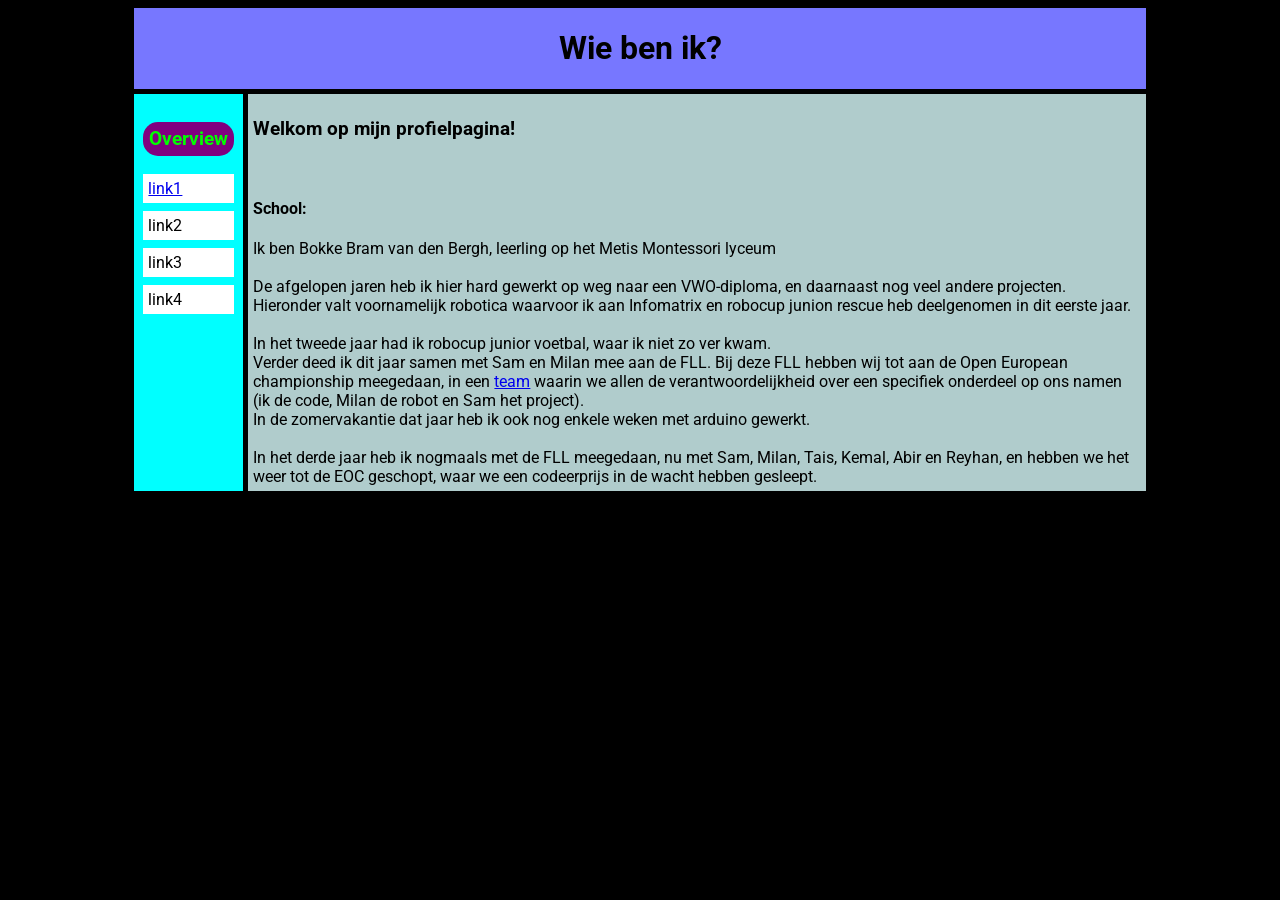
==== index.html @ 30f3882e "Add some responsiveness" ====
<html>
  <head>
    <!-- <script>
    alert("Hoi, hoe gaat het?");
    </script> -->
    <link rel="stylesheet" href="css/style.css">
    <link href="https://fonts.googleapis.com/css?family=Roboto" rel="stylesheet">
    <title>
      Profielpagina bokke
    </title>
  </head>
  <body>
    <div class="grid-container" style="max-width:80%;align:center;margin:auto;">
      <header class="titlebar">
        <h1>Wie ben ik?</h2>
      </header>
      <nav class="overview">
        <div style="padding:9px;">
          <h3 style="background-color:purple;color:lime;padding:6px;text-align:center;border-radius:15px;"> Overview </h3>
          <!-- <br> -->
          <div class="link-grid-container">
            <div class="link-in-grid">
              <a href="https://www.google.com">link1</a>
            </div>
            <div class="link-in-grid">
              link2
            </div>
            <div class="link-in-grid">
              link3
            </div>
            <div class="link-in-grid">
              link4
            </div>
          </div>
        </div>
      </nav>
      <article class="content">
        <!-- all content -->
        <h3>Welkom op mijn profielpagina!</h3>
        <br>
        <h4>School:</h4>
        Ik ben Bokke Bram van den Bergh, leerling op het Metis Montessori lyceum
        <br> <br>
        De afgelopen jaren heb ik hier hard gewerkt op weg naar een VWO-diploma, en
        daarnaast nog veel andere projecten. <br> Hieronder valt voornamelijk robotica
        waarvoor ik aan Infomatrix  en robocup junion rescue heb deelgenomen in dit eerste
        jaar.
        <br> <br>
        In het tweede jaar had ik robocup junior voetbal, waar ik niet zo ver kwam.
        <br> Verder deed ik dit jaar samen met Sam en Milan mee aan de FLL.
        Bij deze FLL hebben wij tot aan de Open European championship meegedaan,
        in een <a href="https://www.baggerbusters.nl">team</a> waarin we allen de verantwoordelijkheid over een specifiek
        onderdeel op ons namen (ik de code, Milan de robot en Sam het project).
        <br>In de zomervakantie dat jaar heb ik
        ook nog enkele weken met arduino gewerkt.
        <br> <br>
        In het derde jaar heb ik nogmaals met de FLL meegedaan,
        nu met Sam, Milan, Tais, Kemal, Abir en Reyhan, en hebben we het weer tot de EOC geschopt,
        waar we een codeerprijs in de wacht hebben gesleept.


      </article>
    </div>

  </body>
</html>
---- css/style.css ----
html {
  font-family: 'Roboto', sans-serif;
  background-color: black;
}

.grid-container {
  display: grid;
  grid-template: 'tb tb tb tb' 'qw ct ct ct' 'qw ct ct ct' 'qw ct ct ct';
  /* grid-column-gap: 25px;
  grid-row-gap: 10px; */
  grid-gap: 5px;
}

.link-grid-container { /* WIP */
  display: grid;
  /* grid-column-gap: 25px;
  grid-row-gap: 10px; */
  grid-gap: 8px;
  padding: 0px; /* parent has all the padding already */
  grid-template-columns: "lk" "lk" "lk" "lk";
}

.link-in-grid{
  background-color: white;
  /* grid-area: lk; */
  text-align: left;
  padding: 5px;
  color: black;
}

.titlebar {
  grid-area: tb;
  background-color: #7777FF;
  /* grid-column: 1 4;
  grid-row: 1 2; */
  /* border: 5px solid rbga(0,1,1,1) seems to do nothing */
  /* font-size: 0px; seems to do nothing */
  padding: 0px;
  text-align: center;
}

.overview {
  grid-area: qw;
  background-color: #00ffff;
  /* grid-column: 1 2;
  grid-row: 2 4; */
}

.content {
  grid-area: ct;
  padding: 5px;
  background-color: #b0cccc;
  /* grid-column: 2 4;
  grid-row: 2 4; */
}
@media only screen and (max-width: 768px) {
  .grid-container {
    display: grid;
    grid-template: 'tb' 'qw' 'ct' 'ct' 'ct';
    /* grid-column-gap: 25px;
    grid-row-gap: 10px; */
    grid-gap: 5px;
  }
}
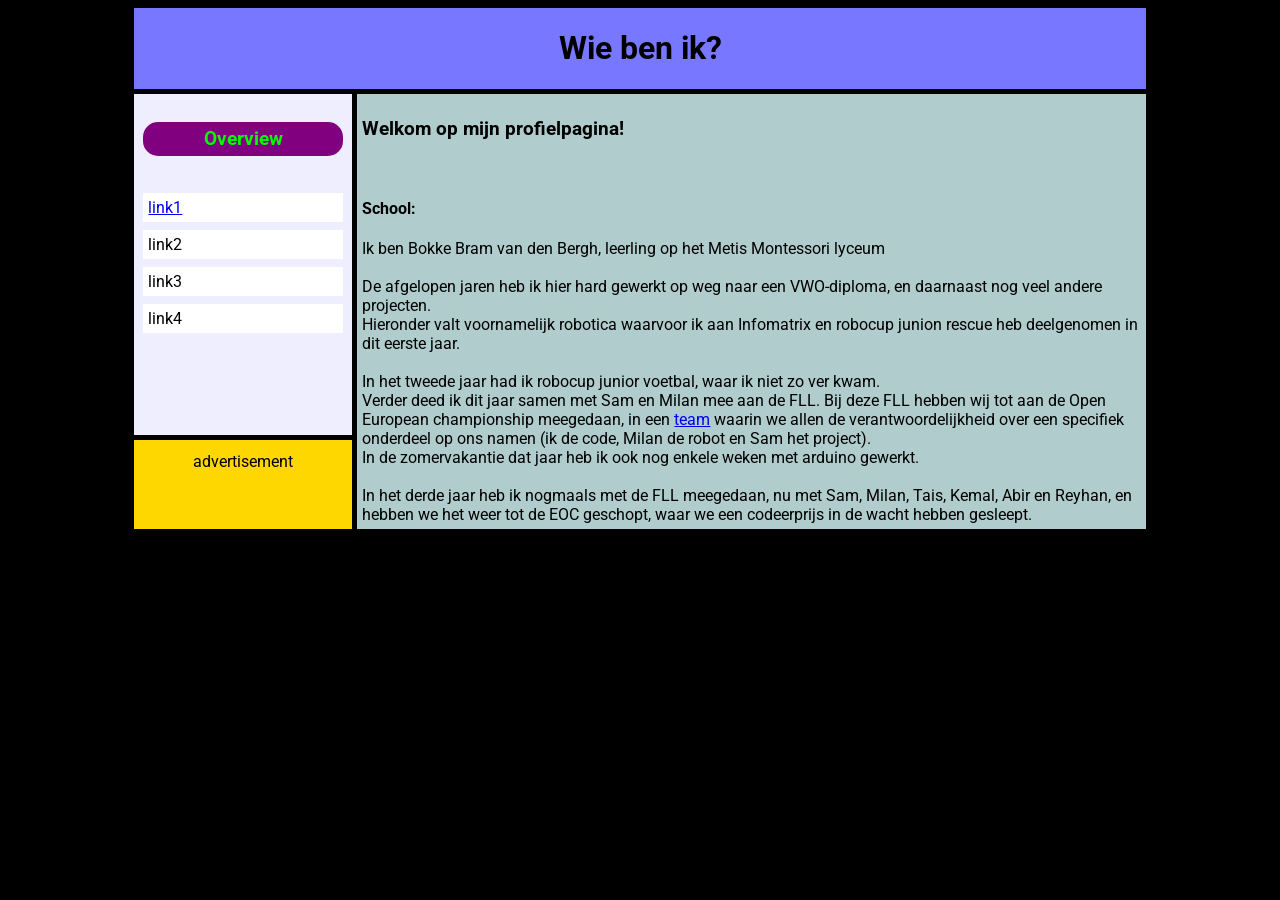
==== commit a0d20dfb: "Add advertisements" ====
--- a/index.html
+++ b/index.html
@@ -14,10 +14,13 @@
       <header class="titlebar">
         <h1>Wie ben ik?</h2>
       </header>
+      <div class="extra">
+        <div style="text-align: center; color:black;"> advertisement </div>
+      </div>
       <nav class="overview">
         <div style="padding:9px;">
           <h3 style="background-color:purple;color:lime;padding:6px;text-align:center;border-radius:15px;"> Overview </h3>
-          <!-- <br> -->
+          <br>
           <div class="link-grid-container">
             <div class="link-in-grid">
               <a href="https://www.google.com">link1</a>
--- a/css/style.css
+++ b/css/style.css
@@ -5,19 +5,21 @@
 
 .grid-container {
   display: grid;
-  grid-template: 'tb tb tb tb' 'qw ct ct ct' 'qw ct ct ct' 'qw ct ct ct';
-  /* grid-column-gap: 25px;
-  grid-row-gap: 10px; */
+  grid-template: 'tb tb tb tb' 'qw ct ct ct' 'qw ct ct ct' 'qq ct ct ct';
   grid-gap: 5px;
 }
 
+.extra {
+  background-color: gold;
+  padding: 12px;
+  grid-area: qq;
+}
+
 .link-grid-container { /* WIP */
+  grid-template-columns: repeat(auto-fit, minmax(200px,1fr));
   display: grid;
-  /* grid-column-gap: 25px;
-  grid-row-gap: 10px; */
   grid-gap: 8px;
   padding: 0px; /* parent has all the padding already */
-  grid-template-columns: "lk" "lk" "lk" "lk";
 }
 
 .link-in-grid{
@@ -31,17 +33,13 @@
 .titlebar {
   grid-area: tb;
   background-color: #7777FF;
-  /* grid-column: 1 4;
-  grid-row: 1 2; */
-  /* border: 5px solid rbga(0,1,1,1) seems to do nothing */
-  /* font-size: 0px; seems to do nothing */
   padding: 0px;
   text-align: center;
 }
 
 .overview {
   grid-area: qw;
-  background-color: #00ffff;
+  background-color: #eeeeff;
   /* grid-column: 1 2;
   grid-row: 2 4; */
 }
@@ -50,15 +48,17 @@
   grid-area: ct;
   padding: 5px;
   background-color: #b0cccc;
-  /* grid-column: 2 4;
-  grid-row: 2 4; */
 }
 @media only screen and (max-width: 768px) {
   .grid-container {
     display: grid;
-    grid-template: 'tb' 'qw' 'ct' 'ct' 'ct';
-    /* grid-column-gap: 25px;
-    grid-row-gap: 10px; */
+    grid-template: 'tb tb' 'qw qw' 'qq qq' 'ct ct' 'ct ct' 'ct ct';
     grid-gap: 5px;
   }
+  .link-grid-container { /* WIP */
+    display: grid;
+    grid-gap: 2px;
+    padding: 0px; /* parent has all the padding already */
+    grid-template-columns: 70px;
+  }
 }
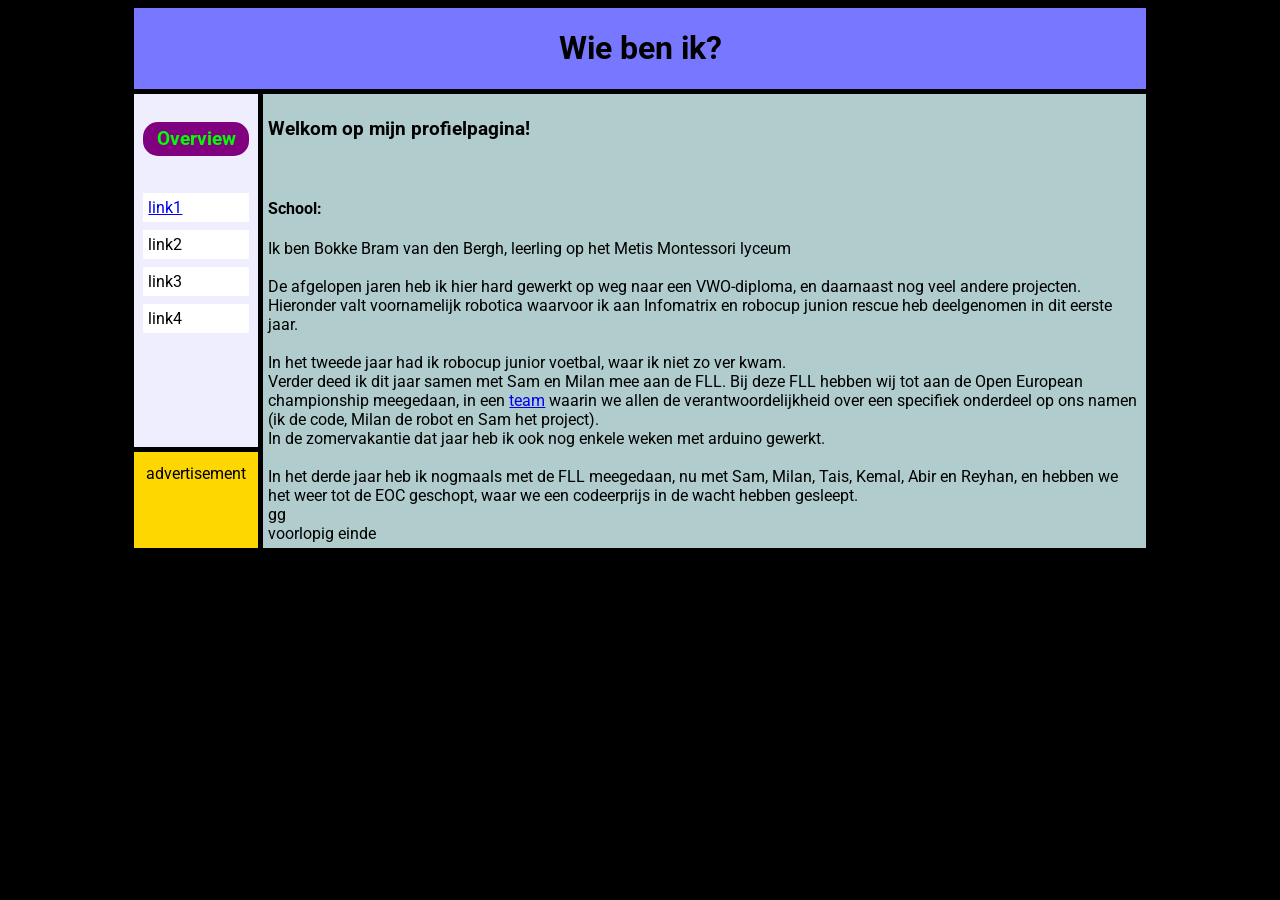
==== commit 92663f68: "fix responsive slim design" ====
--- a/index.html
+++ b/index.html
@@ -60,6 +60,8 @@
         In het derde jaar heb ik nogmaals met de FLL meegedaan,
         nu met Sam, Milan, Tais, Kemal, Abir en Reyhan, en hebben we het weer tot de EOC geschopt,
         waar we een codeerprijs in de wacht hebben gesleept.
+      <br>gg<br>
+        voorlopig einde
 
 
       </article>
--- a/css/style.css
+++ b/css/style.css
@@ -16,10 +16,12 @@
 }
 
 .link-grid-container { /* WIP */
-  grid-template-columns: repeat(auto-fit, minmax(200px,1fr));
+
+  grid-template-rows: auto;
+  grid-template-columns: auto;
   display: grid;
   grid-gap: 8px;
-  padding: 0px; /* parent has all the padding already */
+  /* padding: 0px; /* parent has all the padding already */
 }
 
 .link-in-grid{
@@ -59,6 +61,7 @@
     display: grid;
     grid-gap: 2px;
     padding: 0px; /* parent has all the padding already */
-    grid-template-columns: 70px;
+    grid-template-columns: 1fr 1fr 1fr 1fr;
+    /* grid-template-columns: 70px; */
   }
 }
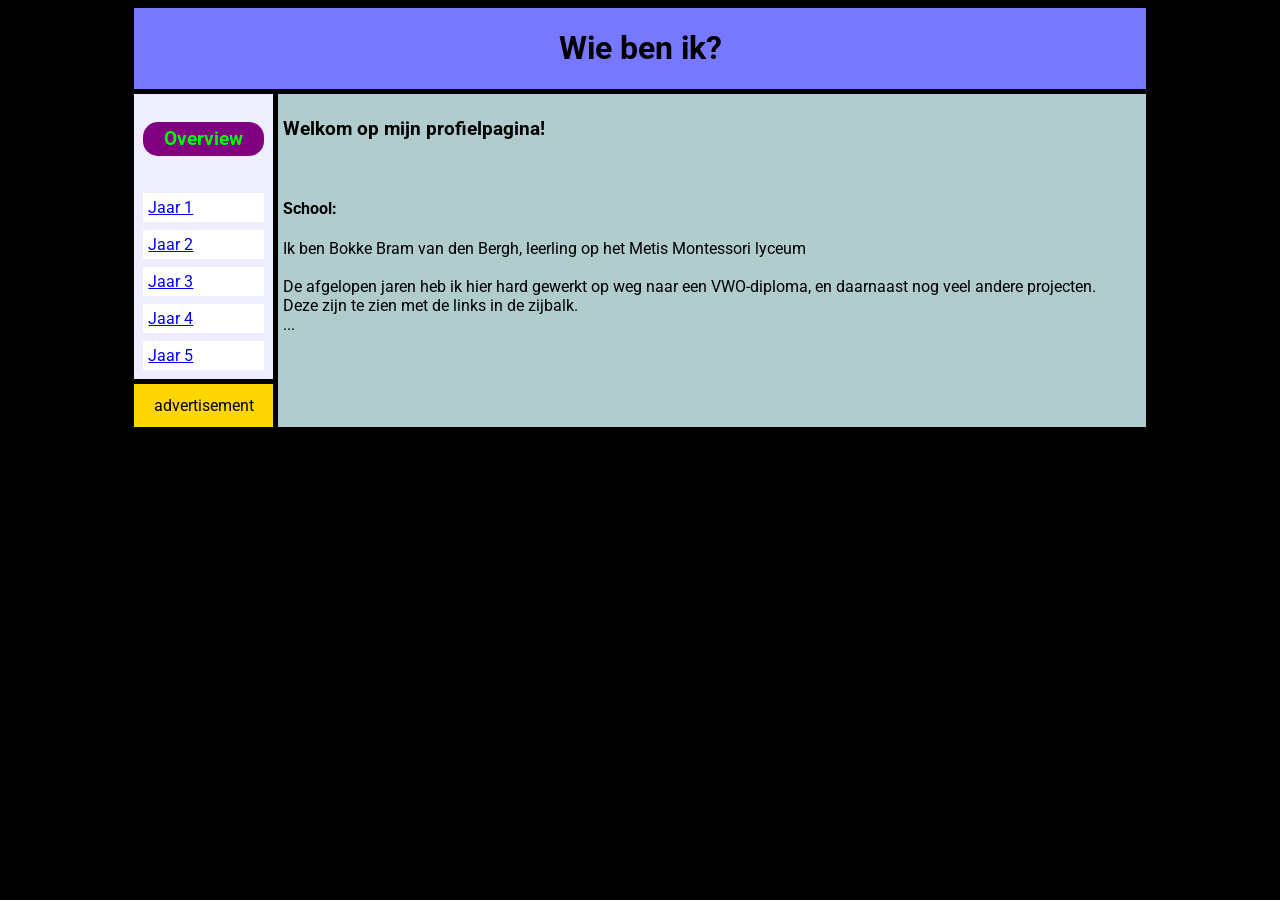
==== commit 16f24444: "Update content Unify formatting" ====
--- a/index.html
+++ b/index.html
@@ -12,7 +12,7 @@
   <body>
     <div class="grid-container" style="max-width:80%;align:center;margin:auto;">
       <header class="titlebar">
-        <h1>Wie ben ik?</h2>
+        <h1>Wie ben ik?</h1>
       </header>
       <div class="extra">
         <div style="text-align: center; color:black;"> advertisement </div>
@@ -23,16 +23,19 @@
           <br>
           <div class="link-grid-container">
             <div class="link-in-grid">
-              <a href="https://www.google.com">link1</a>
+              <a href="pages/j1.html">Jaar 1</a>
             </div>
             <div class="link-in-grid">
-              link2
+              <a href="pages/j2.html">Jaar 2</a>
             </div>
             <div class="link-in-grid">
-              link3
+              <a href="pages/j3.html">Jaar 3</a>
             </div>
             <div class="link-in-grid">
-              link4
+              <a href="pages/j4.html">Jaar 4</a>
+            </div>
+            <div class="link-in-grid">
+              <a href="pages/j5.html">Jaar 5</a>
             </div>
           </div>
         </div>
@@ -45,23 +48,10 @@
         Ik ben Bokke Bram van den Bergh, leerling op het Metis Montessori lyceum
         <br> <br>
         De afgelopen jaren heb ik hier hard gewerkt op weg naar een VWO-diploma, en
-        daarnaast nog veel andere projecten. <br> Hieronder valt voornamelijk robotica
-        waarvoor ik aan Infomatrix  en robocup junion rescue heb deelgenomen in dit eerste
-        jaar.
-        <br> <br>
-        In het tweede jaar had ik robocup junior voetbal, waar ik niet zo ver kwam.
-        <br> Verder deed ik dit jaar samen met Sam en Milan mee aan de FLL.
-        Bij deze FLL hebben wij tot aan de Open European championship meegedaan,
-        in een <a href="https://www.baggerbusters.nl">team</a> waarin we allen de verantwoordelijkheid over een specifiek
-        onderdeel op ons namen (ik de code, Milan de robot en Sam het project).
-        <br>In de zomervakantie dat jaar heb ik
-        ook nog enkele weken met arduino gewerkt.
-        <br> <br>
-        In het derde jaar heb ik nogmaals met de FLL meegedaan,
-        nu met Sam, Milan, Tais, Kemal, Abir en Reyhan, en hebben we het weer tot de EOC geschopt,
-        waar we een codeerprijs in de wacht hebben gesleept.
-      <br>gg<br>
-        voorlopig einde
+        daarnaast nog veel andere projecten. <br>
+        Deze zijn te zien met de links in de zijbalk.
+        <br>
+        ...
 
 
       </article>
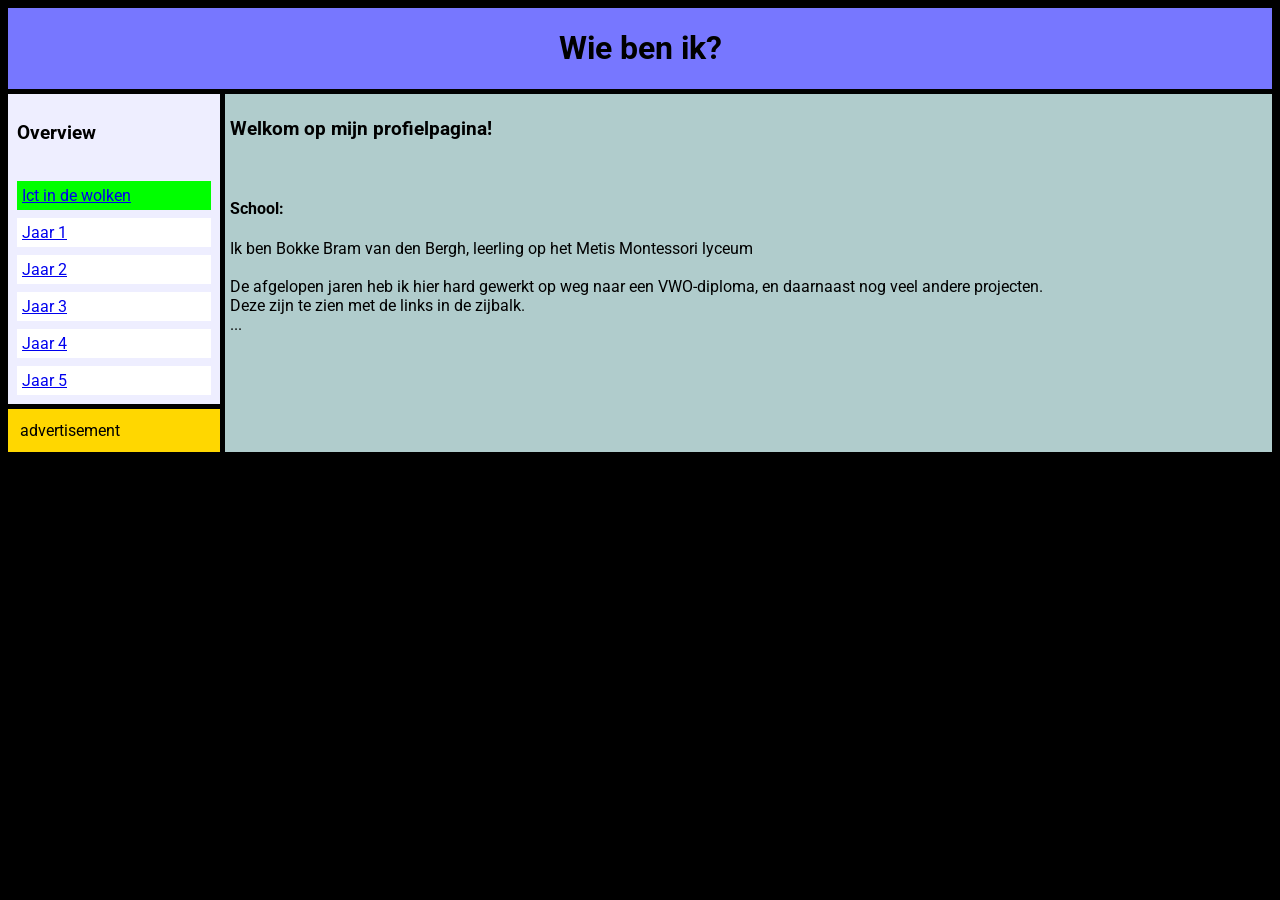
==== commit 4402a955: "Start ict in de wolken page Clean up inline CSS (WHAT WAS I THINKING)" ====
--- a/index.html
+++ b/index.html
@@ -10,33 +10,34 @@
     </title>
   </head>
   <body>
-    <div class="grid-container" style="max-width:80%;align:center;margin:auto;">
+    <div class="grid-container">
       <header class="titlebar">
         <h1>Wie ben ik?</h1>
       </header>
       <div class="extra">
-        <div style="text-align: center; color:black;"> advertisement </div>
+        <div class="advertisement"> advertisement </div>
       </div>
-      <nav class="overview">
-        <div style="padding:9px;">
-          <h3 style="background-color:purple;color:lime;padding:6px;text-align:center;border-radius:15px;"> Overview </h3>
-          <br>
-          <div class="link-grid-container">
-            <div class="link-in-grid">
-              <a href="pages/j1.html">Jaar 1</a>
-            </div>
-            <div class="link-in-grid">
-              <a href="pages/j2.html">Jaar 2</a>
-            </div>
-            <div class="link-in-grid">
-              <a href="pages/j3.html">Jaar 3</a>
-            </div>
-            <div class="link-in-grid">
-              <a href="pages/j4.html">Jaar 4</a>
-            </div>
-            <div class="link-in-grid">
-              <a href="pages/j5.html">Jaar 5</a>
-            </div>
+      <nav class="overview" style="padding:9px;">
+        <h3 class="indexTitle"> Overview </h3>
+        <br>
+        <div class="link-grid-container">
+          <div class="link-in-grid" style="background-color: lime;">
+            <a href="pages/ictInDeWolken.html"> Ict in de wolken </a>
+          </div>
+          <div class="link-in-grid">
+            <a href="pages/j1.html">Jaar 1</a>
+          </div>
+          <div class="link-in-grid">
+            <a href="pages/j2.html">Jaar 2</a>
+          </div>
+          <div class="link-in-grid">
+            <a href="pages/j3.html">Jaar 3</a>
+          </div>
+          <div class="link-in-grid">
+            <a href="pages/j4.html">Jaar 4</a>
+          </div>
+          <div class="link-in-grid">
+            <a href="pages/j5.html">Jaar 5</a>
           </div>
         </div>
       </nav>
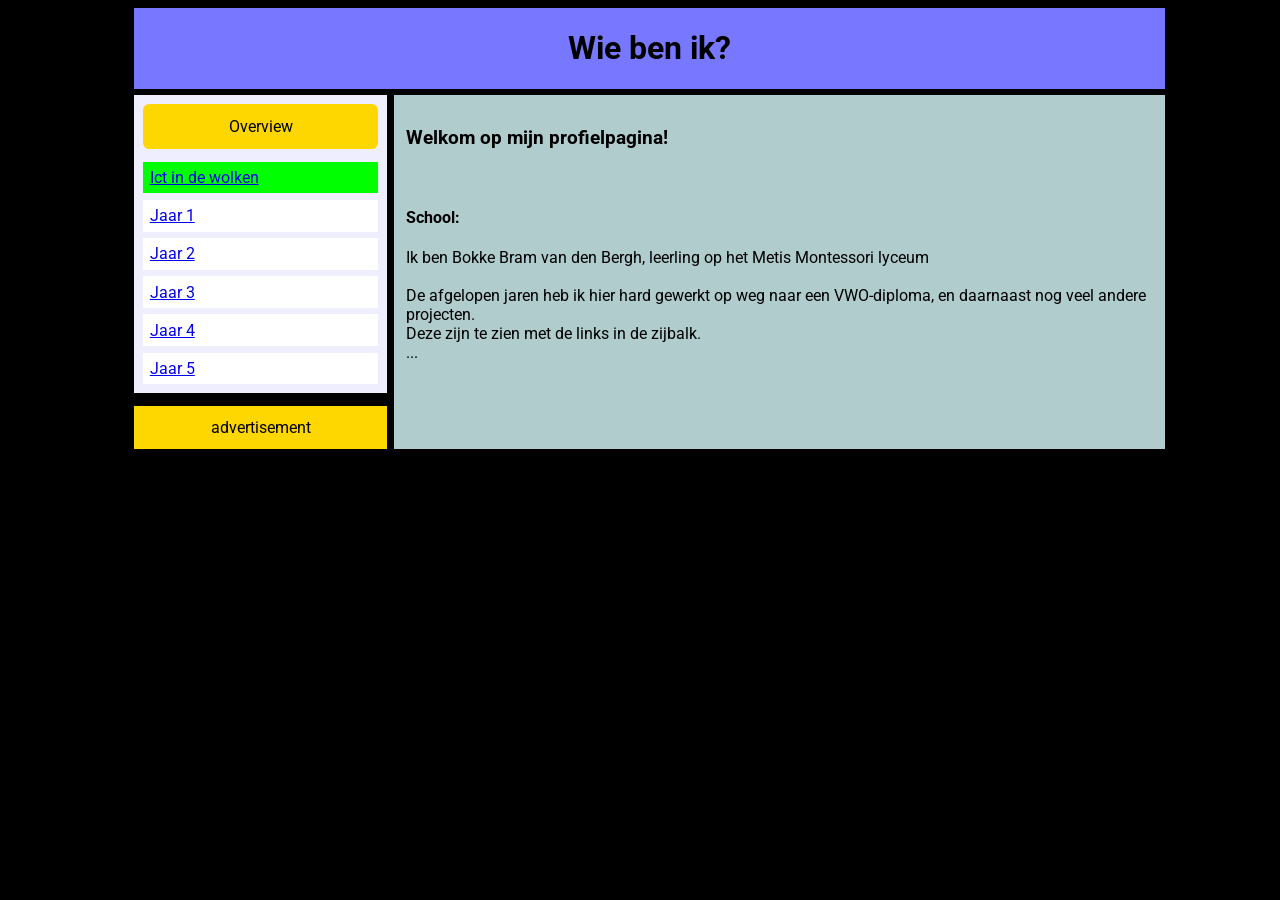
==== commit 6513567f: "update grid gap to not make massive black bars between sections Change index header colors" ====
--- a/index.html
+++ b/index.html
@@ -18,11 +18,10 @@
         <div class="advertisement"> advertisement </div>
       </div>
       <nav class="overview" style="padding:9px;">
-        <h3 class="indexTitle"> Overview </h3>
-        <br>
+        <div class="indexTitle"> Overview </div>
         <div class="link-grid-container">
           <div class="link-in-grid" style="background-color: lime;">
-            <a href="pages/ictInDeWolken.html"> Ict in de wolken </a>
+            <a href="pages/ictInDeWolken/ictInDeWolken.html"> Ict in de wolken </a>
           </div>
           <div class="link-in-grid">
             <a href="pages/j1.html">Jaar 1</a>
--- a/css/style.css
+++ b/css/style.css
@@ -5,8 +5,32 @@
 
 .grid-container {
   display: grid;
-  grid-template: 'tb tb tb tb' 'qw ct ct ct' 'qw ct ct ct' 'qq ct ct ct';
-  grid-gap: 5px;
+  grid-template: 'tb tb tb tb' 'qw ct ct ct' 'ex ct ct ct' 'qq ct ct ct';
+  grid-template-rows: auto;
+  grid-template-columns: 25% 25% 25% 25%;
+  grid-gap: 0.5vw;
+  width: 80%;
+  align: center;
+  margin: auto;
+}
+
+.advertisement {
+  text-align: center;
+  color:black;
+}
+
+.filler {
+  grid-area: ex;
+  background-color: gray;
+}
+
+.indexTitle {
+  background-color: gold;
+  color: black;
+  padding: 1vw;
+  border-radius: 0.5vw;
+  text-align: center;
+  margin-bottom: 1vw;
 }
 
 .extra {
@@ -20,7 +44,7 @@
   grid-template-rows: auto;
   grid-template-columns: auto;
   display: grid;
-  grid-gap: 8px;
+  grid-gap: 0.5vw;
   /* padding: 0px; /* parent has all the padding already */
 }
 
@@ -28,7 +52,7 @@
   background-color: white;
   /* grid-area: lk; */
   text-align: left;
-  padding: 5px;
+  padding: 0.5vw;
   color: black;
 }
 
@@ -42,24 +66,24 @@
 .overview {
   grid-area: qw;
   background-color: #eeeeff;
-  /* grid-column: 1 2;
-  grid-row: 2 4; */
+  padding: 1vw;
 }
 
 .content {
   grid-area: ct;
-  padding: 5px;
+  padding: 1vw;
   background-color: #b0cccc;
 }
-@media only screen and (max-width: 768px) {
+@media only screen and (max-width: 768px), (orientation: portrait) {
   .grid-container {
     display: grid;
-    grid-template: 'tb tb' 'qw qw' 'qq qq' 'ct ct' 'ct ct' 'ct ct';
-    grid-gap: 5px;
+    grid-template: 'tb tb' 'qw qw' 'ct ct' 'ct ct' 'ct ct' 'qq qq';
+    grid-gap: 1vw;
+    width: 95%;
   }
   .link-grid-container { /* WIP */
     display: grid;
-    grid-gap: 2px;
+    grid-gap: 1vw;
     padding: 0px; /* parent has all the padding already */
     grid-template-columns: 1fr 1fr 1fr 1fr;
     /* grid-template-columns: 70px; */
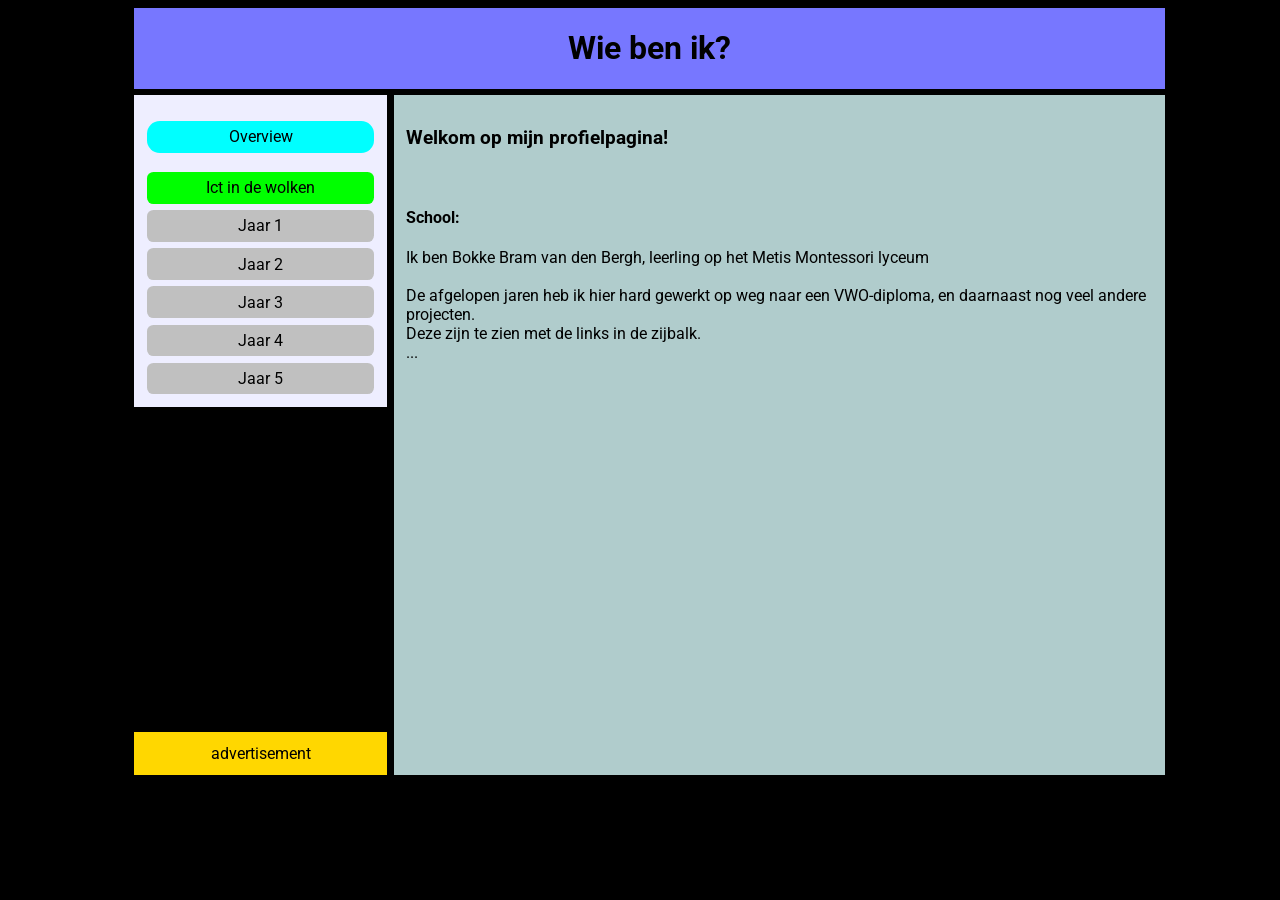
==== commit 4cc2c4bb: "Change css and navigation for readablility and consistency" ====
--- a/index.html
+++ b/index.html
@@ -12,32 +12,50 @@
   <body>
     <div class="grid-container">
       <header class="titlebar">
-        <h1>Wie ben ik?</h1>
+        <h1>
+          Wie ben ik?
+        </h1>
       </header>
       <div class="extra">
-        <div class="advertisement"> advertisement </div>
+        <div class="advertisement">
+          advertisement
+        </div>
       </div>
-      <nav class="overview" style="padding:9px;">
-        <div class="indexTitle"> Overview </div>
+      <nav class="overview">
         <div class="link-grid-container">
-          <div class="link-in-grid" style="background-color: lime;">
-            <a href="pages/ictInDeWolken/ictInDeWolken.html"> Ict in de wolken </a>
+          <div class="text-in-grid">
+            Overview
           </div>
-          <div class="link-in-grid">
-            <a href="pages/j1.html">Jaar 1</a>
-          </div>
-          <div class="link-in-grid">
-            <a href="pages/j2.html">Jaar 2</a>
-          </div>
-          <div class="link-in-grid">
-            <a href="pages/j3.html">Jaar 3</a>
-          </div>
-          <div class="link-in-grid">
-            <a href="pages/j4.html">Jaar 4</a>
-          </div>
-          <div class="link-in-grid">
-            <a href="pages/j5.html">Jaar 5</a>
-          </div>
+          <a href="pages/ictInDeWolken/ictInDeWolken.html">
+            <div class="detail link-in-grid">
+              Ict in de wolken
+            </div>
+          </a>
+          <a href="pages/j1.html">
+            <div class="link-in-grid">
+              Jaar 1
+            </div>
+          </a>
+          <a href="pages/j2.html">
+            <div class="link-in-grid">
+              Jaar 2
+            </div>
+          </a>
+          <a href="pages/j3.html">
+            <div class="link-in-grid">
+              Jaar 3
+            </div>
+          </a>
+          <a href="pages/j4.html">
+            <div class="link-in-grid">
+              Jaar 4
+            </div>
+          </a>
+          <a href="pages/j5.html">
+            <div class="link-in-grid">
+              Jaar 5
+            </div>
+          </a>
         </div>
       </nav>
       <article class="content">
--- a/css/style.css
+++ b/css/style.css
@@ -6,7 +6,7 @@
 .grid-container {
   display: grid;
   grid-template: 'tb tb tb tb' 'qw ct ct ct' 'ex ct ct ct' 'qq ct ct ct';
-  grid-template-rows: auto;
+  grid-template-rows: 0fr 0fr 1fr 0fr;
   grid-template-columns: 25% 25% 25% 25%;
   grid-gap: 0.5vw;
   width: 80%;
@@ -24,13 +24,19 @@
   background-color: gray;
 }
 
-.indexTitle {
-  background-color: gold;
+.text-in-grid {
   color: black;
-  padding: 1vw;
-  border-radius: 0.5vw;
   text-align: center;
+  background-color: cyan;
+  padding: 0.5vw;
+  border-radius: 1vw;
   margin-bottom: 1vw;
+  margin-top: 1vw;
+}
+
+a {
+  text-decoration: inherit;
+  color: inherit;
 }
 
 .extra {
@@ -41,19 +47,19 @@
 
 .link-grid-container { /* WIP */
 
+  display: grid;
   grid-template-rows: auto;
   grid-template-columns: auto;
-  display: grid;
   grid-gap: 0.5vw;
   /* padding: 0px; /* parent has all the padding already */
 }
 
 .link-in-grid{
-  background-color: white;
-  /* grid-area: lk; */
-  text-align: left;
+  color: black;
+  text-align: center;
+  background-color: silver;
   padding: 0.5vw;
-  color: black;
+  border-radius: 0.5vw;
 }
 
 .titlebar {
@@ -74,18 +80,22 @@
   padding: 1vw;
   background-color: #b0cccc;
 }
+
+ul {
+  list-style: none;
+}
+
+.detail {
+  background-color: lime;
+}
+
 @media only screen and (max-width: 768px), (orientation: portrait) {
   .grid-container {
-    display: grid;
     grid-template: 'tb tb' 'qw qw' 'ct ct' 'ct ct' 'ct ct' 'qq qq';
-    grid-gap: 1vw;
     width: 95%;
   }
-  .link-grid-container { /* WIP */
-    display: grid;
-    grid-gap: 1vw;
-    padding: 0px; /* parent has all the padding already */
-    grid-template-columns: 1fr 1fr 1fr 1fr;
-    /* grid-template-columns: 70px; */
+  .link-grid-container {
+    grid-row: auto;
+    grid-column: auto;
   }
 }
